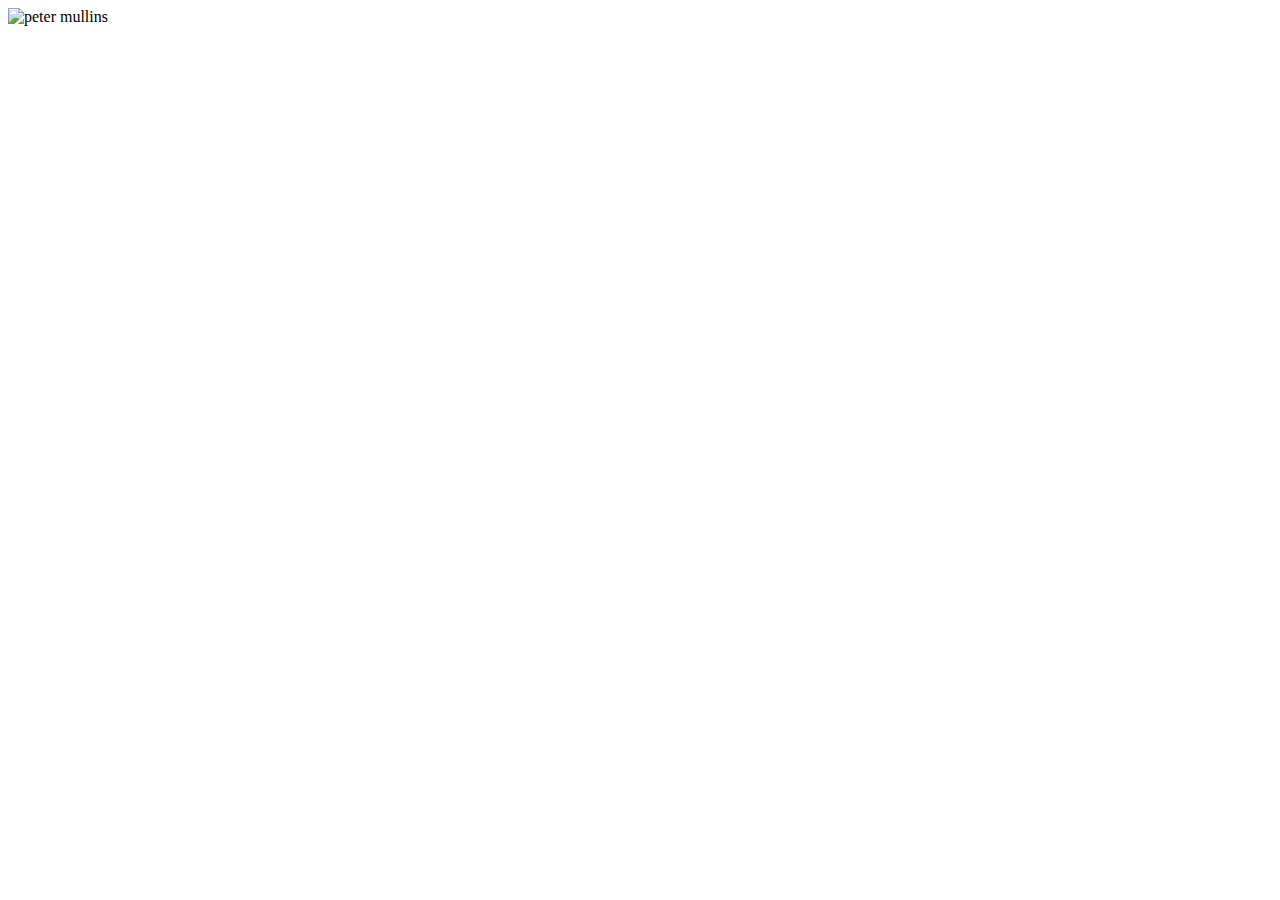
==== block-BHaaai/index.html @ 53e0ddd0 "web resume is created" ====
<!-- 
  ### Create a page according to the design shown below.

  TODO:
    - Open this image in a window for the design layout - (https://raw.githubusercontent.com/suraj122/AC-STYLE-images/master/introduction/assignment2.png)
    - Use external stylesheet to style the page.
    - For applying image use `<img src="" alt="">` tag. 
      Keep source of the image inside `src=""` attribute. 
      Put an alternative text of the image inside `alt=""` attribute. 
      You can can also apply width and height to the image by applying `width="" and height=""` attribute inside image tag. for example - `<img src="suraj.jpg" alt="suraj" width="200" height="200">`
    - For centering the element apply `text-align: center`, to the parent of the element in CSS. 
-->
<!DOCTYPE html>
<html lang="en">
<head>
  <meta charset="UTF-8">
  <meta name="viewport" content="width=device-width, initial-scale=1.0">
  <title>Document</title>
  <link rel="stylesheet" href="./style.css">
</head>
<body>
    <img src="https://altcampus.github.io/web-resume/peter.png" alt="peter mullins" width="200" height="200"> 
</body>
</html>
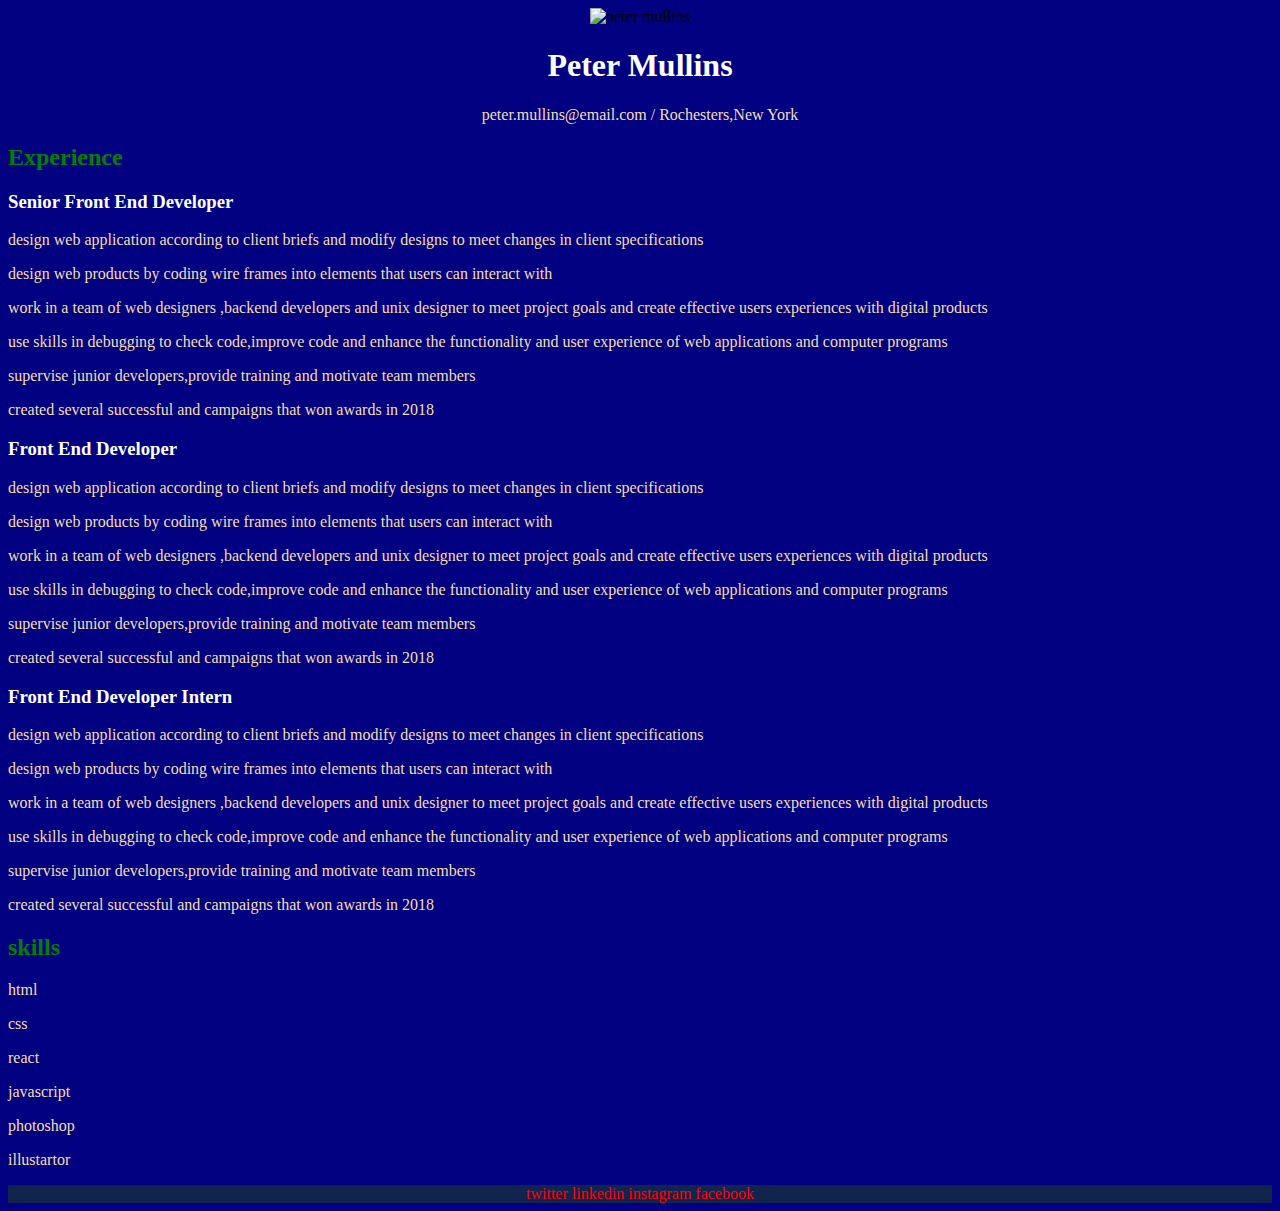
==== commit 7954568e: "web resume with an image" ====
--- a/block-BHaaai/index.html
+++ b/block-BHaaai/index.html
@@ -19,6 +19,48 @@
   <link rel="stylesheet" href="./style.css">
 </head>
 <body>
-    <img src="https://altcampus.github.io/web-resume/peter.png" alt="peter mullins" width="200" height="200"> 
+    <header class="header">
+      <img src="https://altcampus.github.io/web-resume/peter.png" alt="peter mullins" width="200" height="200"> 
+      <h1>Peter Mullins</h1>
+      <p>peter.mullins@email.com / Rochesters,New York</p>
+    </header>
+      <h2>Experience</h2>
+      <h3>Senior Front End Developer</h3>
+      <p>design web application according to client briefs and modify designs to meet changes in client specifications</p>
+      <p>design web products by coding wire frames into elements that users can interact with</p>
+      <p>work in a team of web designers ,backend developers and unix designer to meet project goals and create effective users experiences with digital products</p>
+      <p>use skills in debugging to check code,improve code and enhance the functionality and user experience of web applications and computer programs</p>
+      <p>supervise junior developers,provide training and motivate team members</p>
+      <p>created several successful and campaigns that won awards in 2018</p>
+      <h3>Front End Developer</h3>
+      <p>design web application according to client briefs and modify designs to meet changes in client specifications</p>
+      <p>design web products by coding wire frames into elements that users can interact with</p>
+      <p>work in a team of web designers ,backend developers and unix designer to meet project goals and create effective users experiences with digital products</p>
+      <p>use skills in debugging to check code,improve code and enhance the functionality and user experience of web applications and computer programs</p>
+      <p>supervise junior developers,provide training and motivate team members</p>
+      <p>created several successful and campaigns that won awards in 2018</p>
+      <h3>Front End Developer Intern</h3>
+      <p>design web application according to client briefs and modify designs to meet changes in client specifications</p>
+      <p>design web products by coding wire frames into elements that users can interact with</p>
+      <p>work in a team of web designers ,backend developers and unix designer to meet project goals and create effective users experiences with digital products</p>
+      <p>use skills in debugging to check code,improve code and enhance the functionality and user experience of web applications and computer programs</p>
+      <p>supervise junior developers,provide training and motivate team members</p>
+      <p>created several successful and campaigns that won awards in 2018</p>
+      <h2>skills</h2>
+      <p>html</p>
+      <p>css</p>
+      <p>react</p>
+      <p>javascript</p>
+      <p>photoshop</p>
+      <p>illustartor</p>
+      <footer class="footer">
+        <a href="#">twitter</a>
+        <a href="#">linkedin</a>
+        <a href="#">instagram</a>
+        <a href="#">facebook</a>
+      </footer>
+
+    
+   
 </body>
 </html>--- a/block-BHaaai/style.css
+++ b/block-BHaaai/style.css
@@ -0,0 +1,27 @@
+h1{
+    color:white;
+}
+h2{
+    color:green;
+}
+h3{
+    color: white;
+}
+p{
+    color:wheat;
+    font-size: 16px;
+}
+a{
+    color:red;
+    text-decoration: none;
+}
+body{
+    background-color: navy;
+}
+.header{
+    text-align: center;
+}
+.footer{
+    text-align: center;
+    background-color:#11244d ;
+}
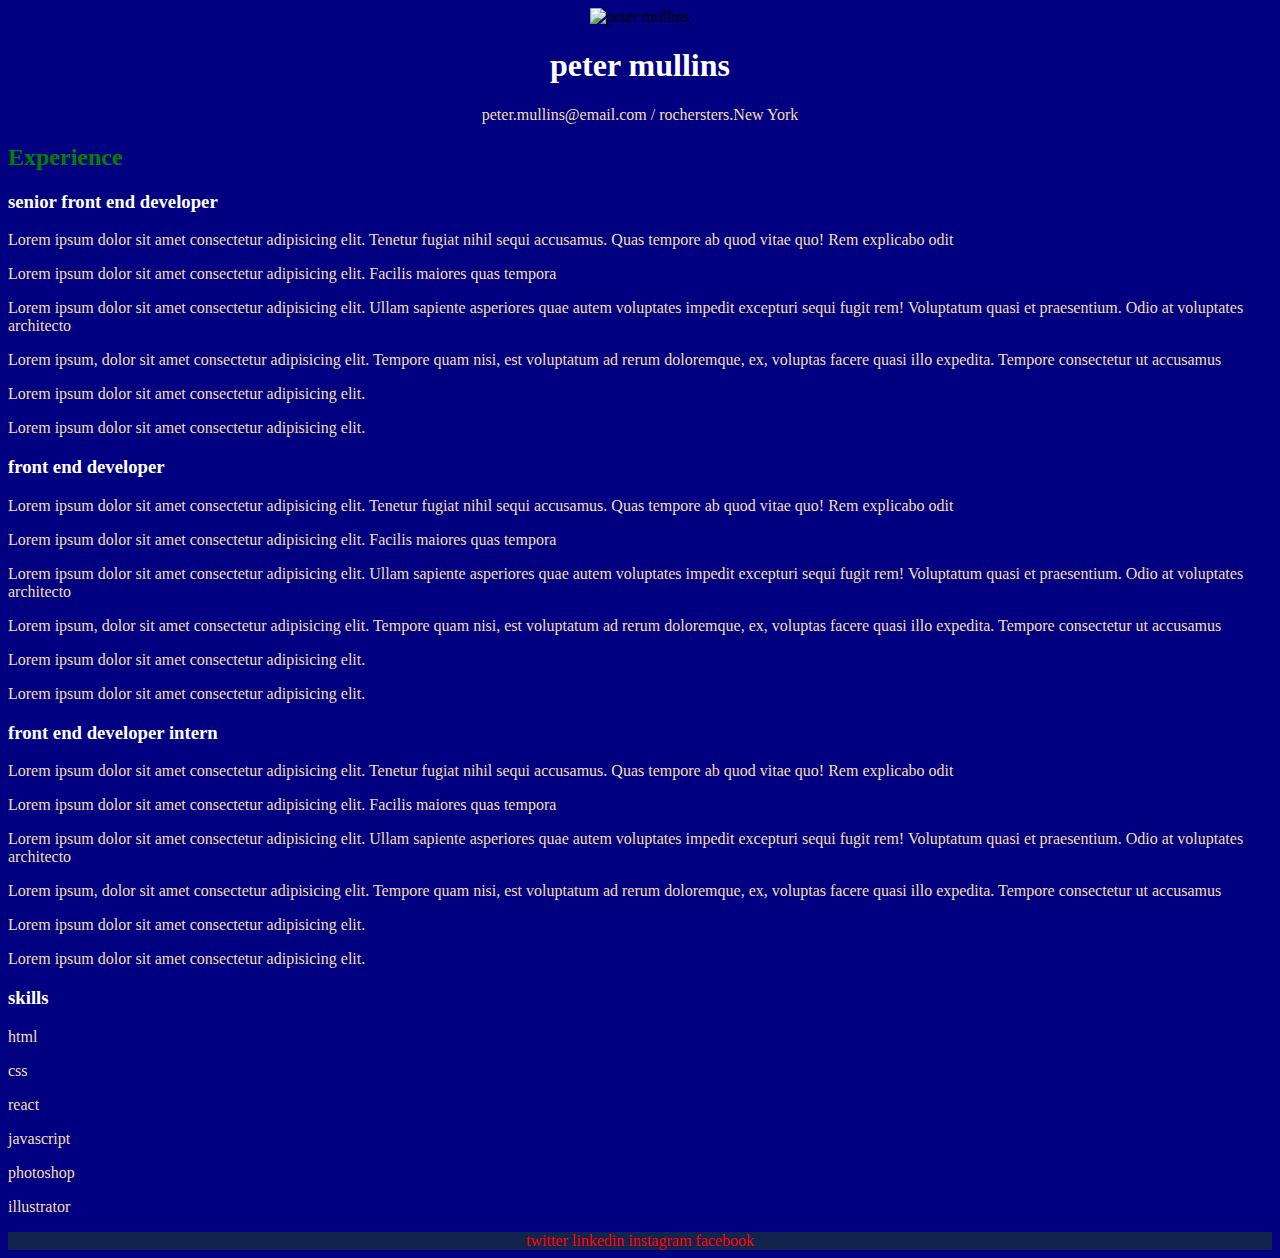
==== commit 2f5d7f40: "web resume with an image" ====
--- a/block-BHaaai/index.html
+++ b/block-BHaaai/index.html
@@ -19,48 +19,45 @@
   <link rel="stylesheet" href="./style.css">
 </head>
 <body>
-    <header class="header">
-      <img src="https://altcampus.github.io/web-resume/peter.png" alt="peter mullins" width="200" height="200"> 
-      <h1>Peter Mullins</h1>
-      <p>peter.mullins@email.com / Rochesters,New York</p>
-    </header>
-      <h2>Experience</h2>
-      <h3>Senior Front End Developer</h3>
-      <p>design web application according to client briefs and modify designs to meet changes in client specifications</p>
-      <p>design web products by coding wire frames into elements that users can interact with</p>
-      <p>work in a team of web designers ,backend developers and unix designer to meet project goals and create effective users experiences with digital products</p>
-      <p>use skills in debugging to check code,improve code and enhance the functionality and user experience of web applications and computer programs</p>
-      <p>supervise junior developers,provide training and motivate team members</p>
-      <p>created several successful and campaigns that won awards in 2018</p>
-      <h3>Front End Developer</h3>
-      <p>design web application according to client briefs and modify designs to meet changes in client specifications</p>
-      <p>design web products by coding wire frames into elements that users can interact with</p>
-      <p>work in a team of web designers ,backend developers and unix designer to meet project goals and create effective users experiences with digital products</p>
-      <p>use skills in debugging to check code,improve code and enhance the functionality and user experience of web applications and computer programs</p>
-      <p>supervise junior developers,provide training and motivate team members</p>
-      <p>created several successful and campaigns that won awards in 2018</p>
-      <h3>Front End Developer Intern</h3>
-      <p>design web application according to client briefs and modify designs to meet changes in client specifications</p>
-      <p>design web products by coding wire frames into elements that users can interact with</p>
-      <p>work in a team of web designers ,backend developers and unix designer to meet project goals and create effective users experiences with digital products</p>
-      <p>use skills in debugging to check code,improve code and enhance the functionality and user experience of web applications and computer programs</p>
-      <p>supervise junior developers,provide training and motivate team members</p>
-      <p>created several successful and campaigns that won awards in 2018</p>
-      <h2>skills</h2>
+   <header class="header">
+       <img src="https://altcampus.github.io/web-resume/peter.png" alt="peter mullins" width="200" height="200">
+       <h1>peter mullins</h1>
+       <p>peter.mullins@email.com / rochersters.New York</p>
+       </header>
+       <h2>Experience</h2>
+       <h3>senior front end developer</h3>
+       <p>Lorem ipsum dolor sit amet consectetur adipisicing elit. Tenetur fugiat nihil sequi accusamus. Quas tempore ab quod vitae quo! Rem explicabo odit </p>
+       <p>Lorem ipsum dolor sit amet consectetur adipisicing elit. Facilis maiores quas tempora</p>
+       <p>Lorem ipsum dolor sit amet consectetur adipisicing elit. Ullam sapiente asperiores quae autem voluptates impedit excepturi sequi fugit rem! Voluptatum quasi et praesentium. Odio at voluptates architecto</p>
+       <p>Lorem ipsum, dolor sit amet consectetur adipisicing elit. Tempore quam nisi, est voluptatum ad rerum doloremque, ex, voluptas facere quasi illo expedita. Tempore consectetur ut accusamus</p>
+       <p>Lorem ipsum dolor sit amet consectetur adipisicing elit.</p>
+       <p>Lorem ipsum dolor sit amet consectetur adipisicing elit.</p>
+      <h3>front end developer</h3>
+      <p>Lorem ipsum dolor sit amet consectetur adipisicing elit. Tenetur fugiat nihil sequi accusamus. Quas tempore ab quod vitae quo! Rem explicabo odit </p>
+      <p>Lorem ipsum dolor sit amet consectetur adipisicing elit. Facilis maiores quas tempora</p>
+      <p>Lorem ipsum dolor sit amet consectetur adipisicing elit. Ullam sapiente asperiores quae autem voluptates impedit excepturi sequi fugit rem! Voluptatum quasi et praesentium. Odio at voluptates architecto</p>
+      <p>Lorem ipsum, dolor sit amet consectetur adipisicing elit. Tempore quam nisi, est voluptatum ad rerum doloremque, ex, voluptas facere quasi illo expedita. Tempore consectetur ut accusamus</p>
+      <p>Lorem ipsum dolor sit amet consectetur adipisicing elit.</p>
+      <p>Lorem ipsum dolor sit amet consectetur adipisicing elit.</p>
+      <h3>front end developer intern</h3>
+      <p>Lorem ipsum dolor sit amet consectetur adipisicing elit. Tenetur fugiat nihil sequi accusamus. Quas tempore ab quod vitae quo! Rem explicabo odit </p>
+      <p>Lorem ipsum dolor sit amet consectetur adipisicing elit. Facilis maiores quas tempora</p>
+      <p>Lorem ipsum dolor sit amet consectetur adipisicing elit. Ullam sapiente asperiores quae autem voluptates impedit excepturi sequi fugit rem! Voluptatum quasi et praesentium. Odio at voluptates architecto</p>
+      <p>Lorem ipsum, dolor sit amet consectetur adipisicing elit. Tempore quam nisi, est voluptatum ad rerum doloremque, ex, voluptas facere quasi illo expedita. Tempore consectetur ut accusamus</p>
+      <p>Lorem ipsum dolor sit amet consectetur adipisicing elit.</p>
+      <p>Lorem ipsum dolor sit amet consectetur adipisicing elit.</p>
+      <h3>skills</h3>
       <p>html</p>
       <p>css</p>
       <p>react</p>
       <p>javascript</p>
       <p>photoshop</p>
-      <p>illustartor</p>
+      <p>illustrator</p>
       <footer class="footer">
         <a href="#">twitter</a>
         <a href="#">linkedin</a>
         <a href="#">instagram</a>
         <a href="#">facebook</a>
       </footer>
-
-    
-   
 </body>
 </html>--- a/block-BHaaai/style.css
+++ b/block-BHaaai/style.css
@@ -1,11 +1,21 @@
+body{
+    background-color: navy;
+}
+.header{
+    text-align: center;
+}
 h1{
+    color:white;
+}
+h3{
     color:white;
 }
 h2{
     color:green;
 }
-h3{
-    color: white;
+.footer {
+    background-color: #11244d;
+    text-align: center;
 }
 p{
     color:wheat;
@@ -15,13 +25,4 @@
     color:red;
     text-decoration: none;
 }
-body{
-    background-color: navy;
-}
-.header{
-    text-align: center;
-}
-.footer{
-    text-align: center;
-    background-color:#11244d ;
-}
+
